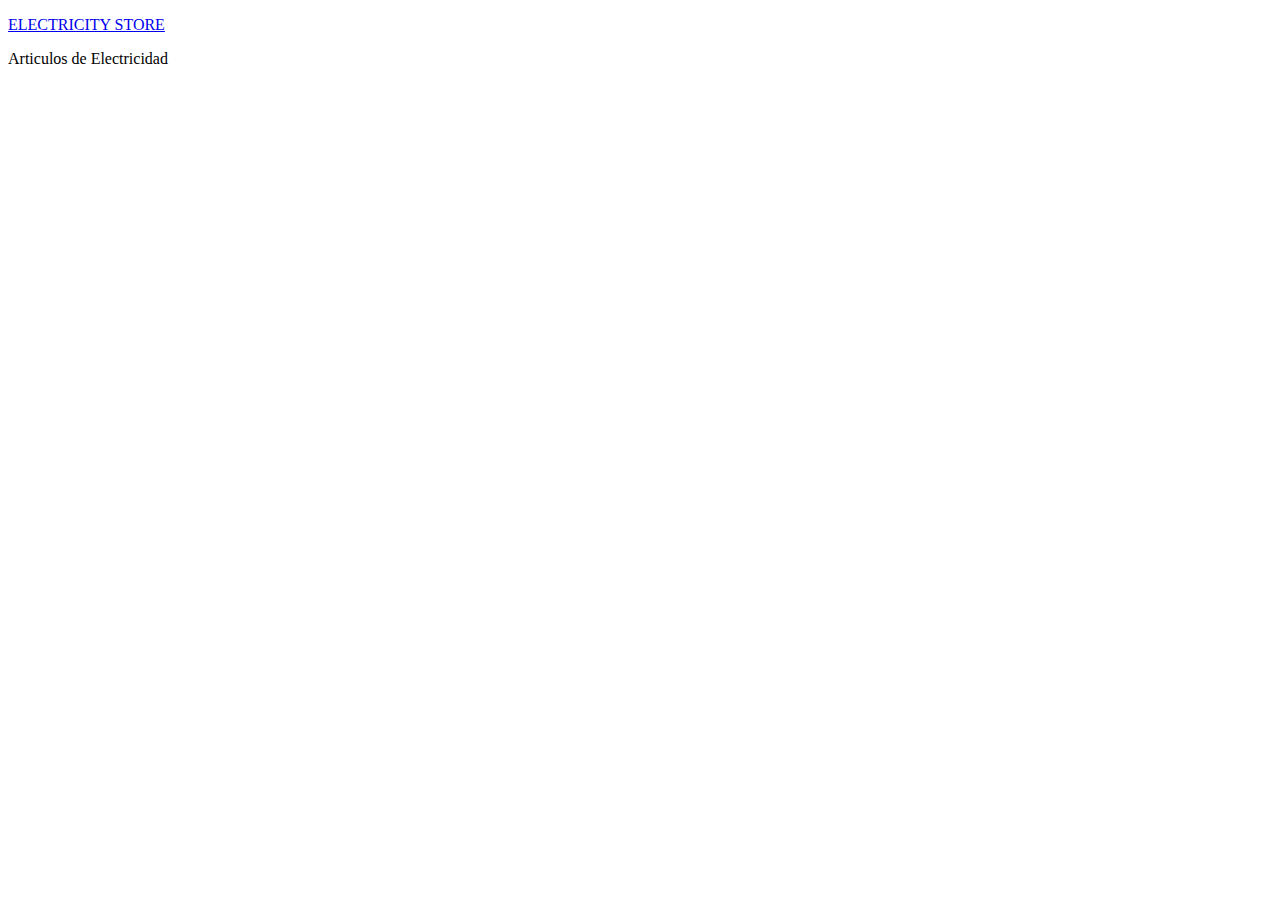
==== src/main/resources/templates/index.html @ e3fe973a "Inicio Proyecto con Login de usuarios" ====
<!DOCTYPE html>
<html xmlns:th="http://www.thymeleaf.org" xmlns:sec="http://www.thymeleaf.org/extras/spring-security">
<head th:replace="~{fragments/head :: head}"></head>
   
<body class="d-flex flex-column min-vh-100">
        <nav th:replace="~{fragments/navbar :: nav}"></nav>
        <div th:replace="~{fragments/mensajeEE :: div}"></div>

        <header class="header">
            <section class="contenedorMain">
                <div >
                    <a class="navbar-brand" href="#"><p class="tituloPrincipal">ELECTRICITY STORE</p></a>
                </div>
                <div class="">
                    <p class="tituloSecundario">Articulos de Electricidad</p>
                </div>
                <div class="bg-circle-1 bg-circle"></div>
                <div class="bg-circle-2 bg-circle"></div>
                <div class="bg-circle-3 bg-circle"></div>
                <div class="bg-circle-4 bg-circle"></div>
            </section>
        </header>

       
        <footer th:replace="~{fragments/footer :: footer}"></footer>
        <!-- JavaScript Bundle with Popper -->
        <script src="https://cdn.jsdelivr.net/npm/bootstrap@5.2.0-beta1/dist/js/bootstrap.bundle.min.js" integrity="sha384-pprn3073KE6tl6bjs2QrFaJGz5/SUsLqktiwsUTF55Jfv3qYSDhgCecCxMW52nD2" crossorigin="anonymous"></script>

    </body>

</html>
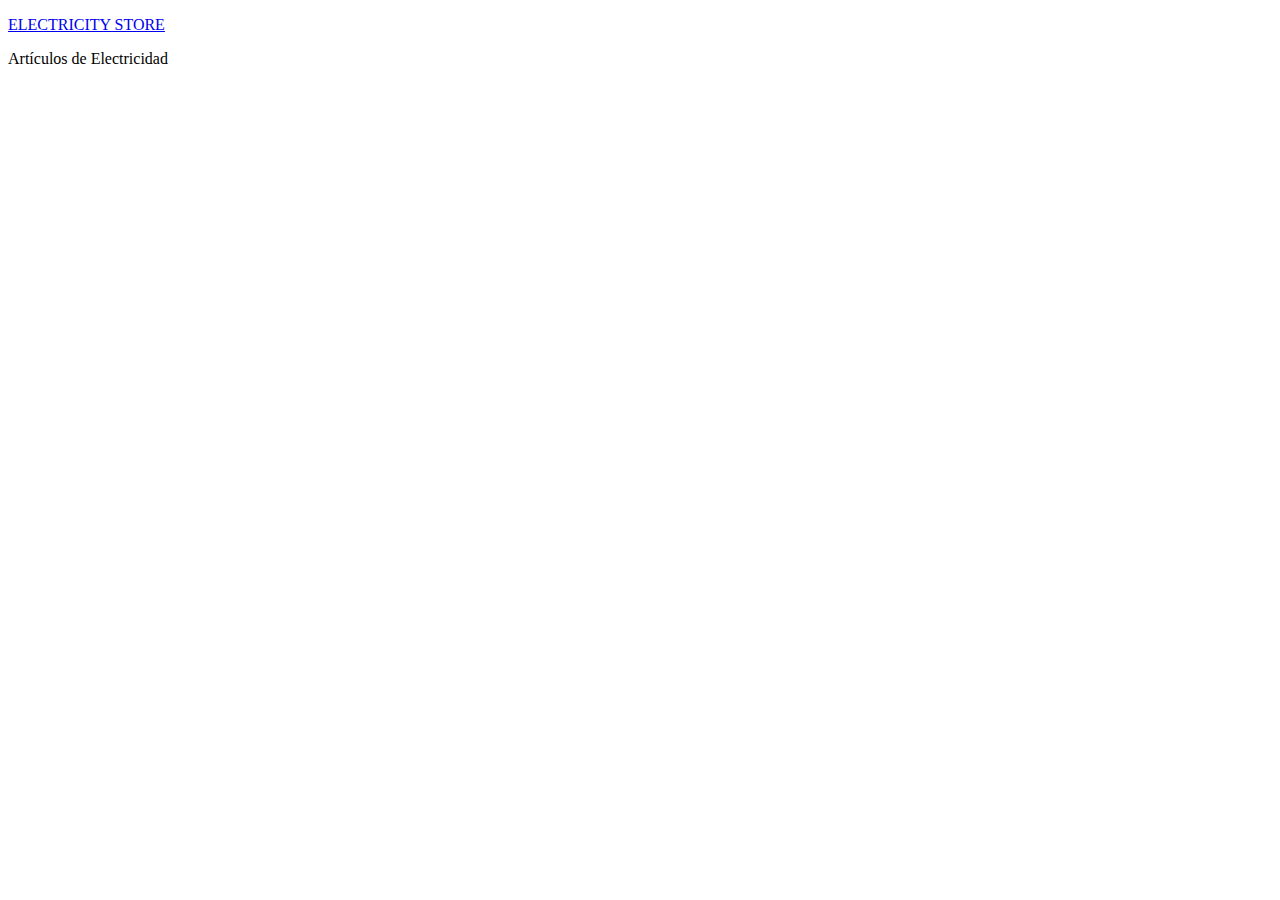
==== commit 957771ca: "Mejora Index" ====
--- a/src/main/resources/templates/index.html
+++ b/src/main/resources/templates/index.html
@@ -12,18 +12,15 @@
                     <a class="navbar-brand" href="#"><p class="tituloPrincipal">ELECTRICITY STORE</p></a>
                 </div>
                 <div class="">
-                    <p class="tituloSecundario">Articulos de Electricidad</p>
+                    <p class="tituloSecundario">Artículos de Electricidad</p>
                 </div>
-                <div class="bg-circle-1 bg-circle"></div>
-                <div class="bg-circle-2 bg-circle"></div>
-                <div class="bg-circle-3 bg-circle"></div>
-                <div class="bg-circle-4 bg-circle"></div>
+    
             </section>
         </header>
 
        
         <footer th:replace="~{fragments/footer :: footer}"></footer>
-        <!-- JavaScript Bundle with Popper -->
+        
         <script src="https://cdn.jsdelivr.net/npm/bootstrap@5.2.0-beta1/dist/js/bootstrap.bundle.min.js" integrity="sha384-pprn3073KE6tl6bjs2QrFaJGz5/SUsLqktiwsUTF55Jfv3qYSDhgCecCxMW52nD2" crossorigin="anonymous"></script>
 
     </body>
